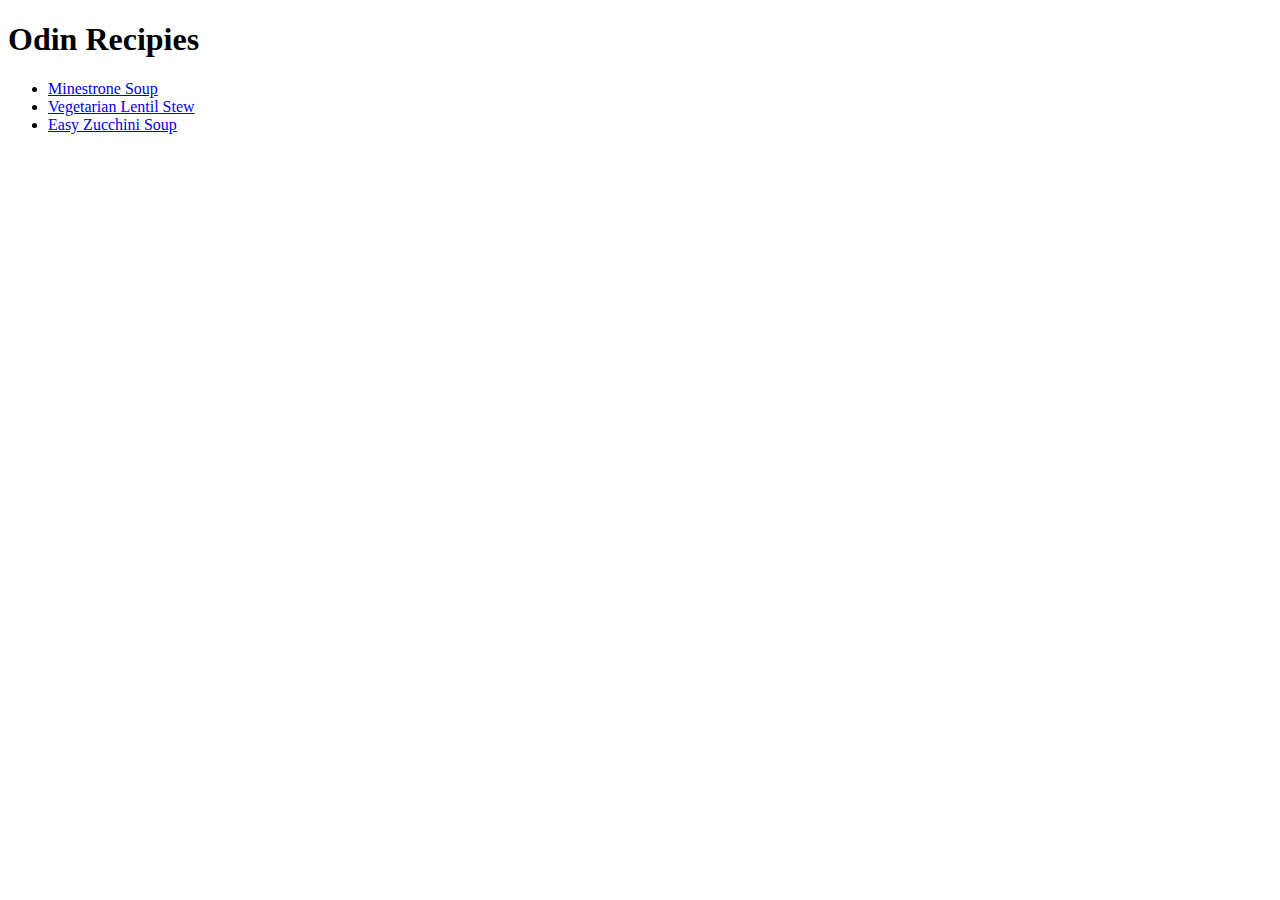
==== index.html @ bd592526 "1 message because I'm still learning git" ====
<!DOCTYPE html>
<html lang="en">
<head>
    <meta charset="UTF-8">
    <meta http-equiv="X-UA-Compatible" content="IE=edge">
    <meta name="viewport" content="width=device-width, initial-scale=1.0">
    <title>Odin's Favorites</title>
</head>
<body>
    <h1>Odin Recipies</h1>
    <ul>
        <li>
            <a href="recipies/minestrone.html">Minestrone Soup</a>
        </li>
        <li>
            <a href="recipies/lentilstew.html">Vegetarian Lentil Stew</a>
        </li>
        <li>
            <a href="recipies/zucchini.html">Easy Zucchini Soup</a>
            
        </li>
    </ul>


</body>
</html>
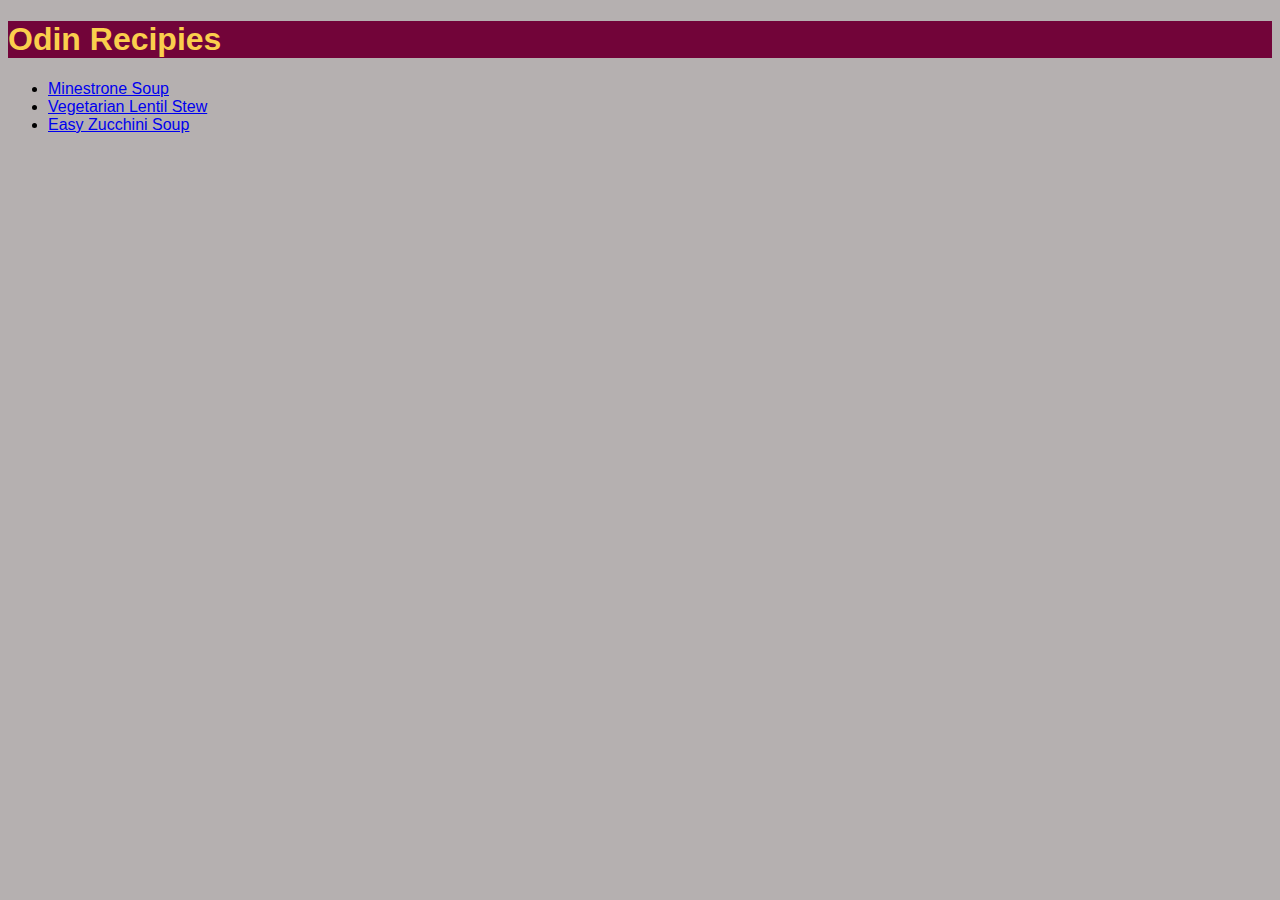
==== commit 29f4e79d: "Styled Odin Recipies site." ====
--- a/index.html
+++ b/index.html
@@ -5,6 +5,7 @@
     <meta http-equiv="X-UA-Compatible" content="IE=edge">
     <meta name="viewport" content="width=device-width, initial-scale=1.0">
     <title>Odin's Favorites</title>
+    <link rel="stylesheet" href="style.css">
 </head>
 <body>
     <h1>Odin Recipies</h1>
--- a/style.css
+++ b/style.css
@@ -0,0 +1,22 @@
+body {
+    background-color: rgb(181, 176, 176);
+}
+
+h1, h2 {
+    background-color: rgb(114, 4, 57);
+    font-family: Verdana, Geneva, Tahoma, sans-serif;
+    color: rgb(250, 207, 77);
+}
+
+a {
+    font-family: 'Segoe UI', Tahoma, Geneva, Verdana, sans-serif;
+}
+
+h2 {
+    background-color: rgb(197, 0, 95);
+    color: lightgray;
+}
+
+p, ul, ol{
+    font-family: 'Trebuchet MS', 'Lucida Sans Unicode', 'Lucida Grande', 'Lucida Sans', Arial, sans-serif;
+}